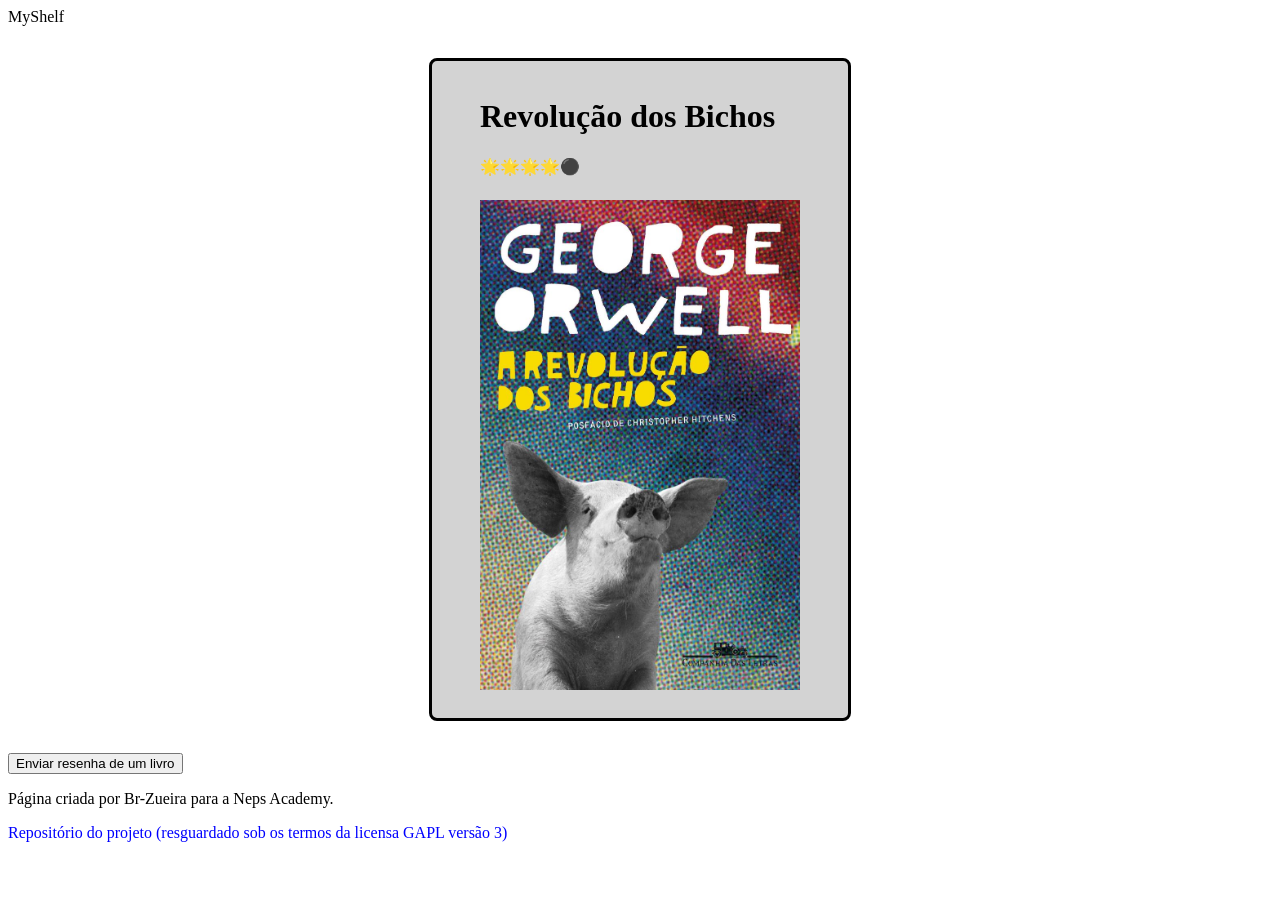
==== index.html @ 8f9b8561 "Made website" ====
<!DOCTYPE html>

<html lang="pt-BR">
    <head>
        <meta charset="utf-8">
        <meta name="viewport" content="width=device-width, initial-scale=1"/>
        <title>MyShelf</title>
        <link rel="stylesheet" href="css/style.css">
    </head>

    <body>
        <header>
            <a href="index.html">MyShelf</a>
        </header>

        <main>
            <div class="booklist">
                <div class="card">
                    <a href="pages/book-details.html">
                        <div class="card-info">
                            <h1>Revolução dos Bichos</h1>
                            <p>🌟🌟🌟🌟⚫</p>
                        </div>
                        <img class="card-image" src="assets/images/animal_farm.jpg" alt="Capa do livro Revolução dos Bichos, possui um porco na capa, o nome do livro e o nome do autor, George Orwell">
                    </a>
                </div>
            </div>
        </main>

        <footer>
            <button class="gotoadd"><a href="pages/add-book.html">Enviar resenha de um livro</a></button>
            <p>Página criada por Br-Zueira para a Neps Academy.</p>
            <a href="https://www.github.com/Br-Zueira/Neps-MyShelf" class="url">Repositório do projeto (resguardado sob os termos da licensa GAPL versão 3)</a>
        </footer>
    </body>
</html>
---- css/style.css ----
.booklist {
    display: flex;
    justify-content: center;
    align-content: center;
}

.card {
    display: inline-flex;
    min-width: fit-content;
    width: 30vw;
    height: auto;
    justify-content: center;
    margin: 2rem;
    padding: 1rem;
    background-color: lightgrey;
    border: 1px 1px black;
    border-style: solid;
    border-radius: 8px;
    flex-direction: row;
}

.card a {
    display: block;
}

.card:hover {
    background-color: darkgray;
}

@media screen and (max-width: 767px) {
    .booklist { flex-direction: column; }
}

.card-info {
    margin: 0.5rem;
    overflow-wrap: anywhere;
}

.card-image {
    min-width: 50%;
    max-width: 25vw;
    height: auto;
    margin: 0.5rem;
    object-fit: contain;
}

.gotoadd {
    display: block;
}

.add-book {
    display: flex;
    flex-direction: column;
    padding: 1rem;
}

a {
    color: black;
    text-decoration: none;
}

a:hover {
    text-decoration: underline;
}

.url {
    color: blue;
}
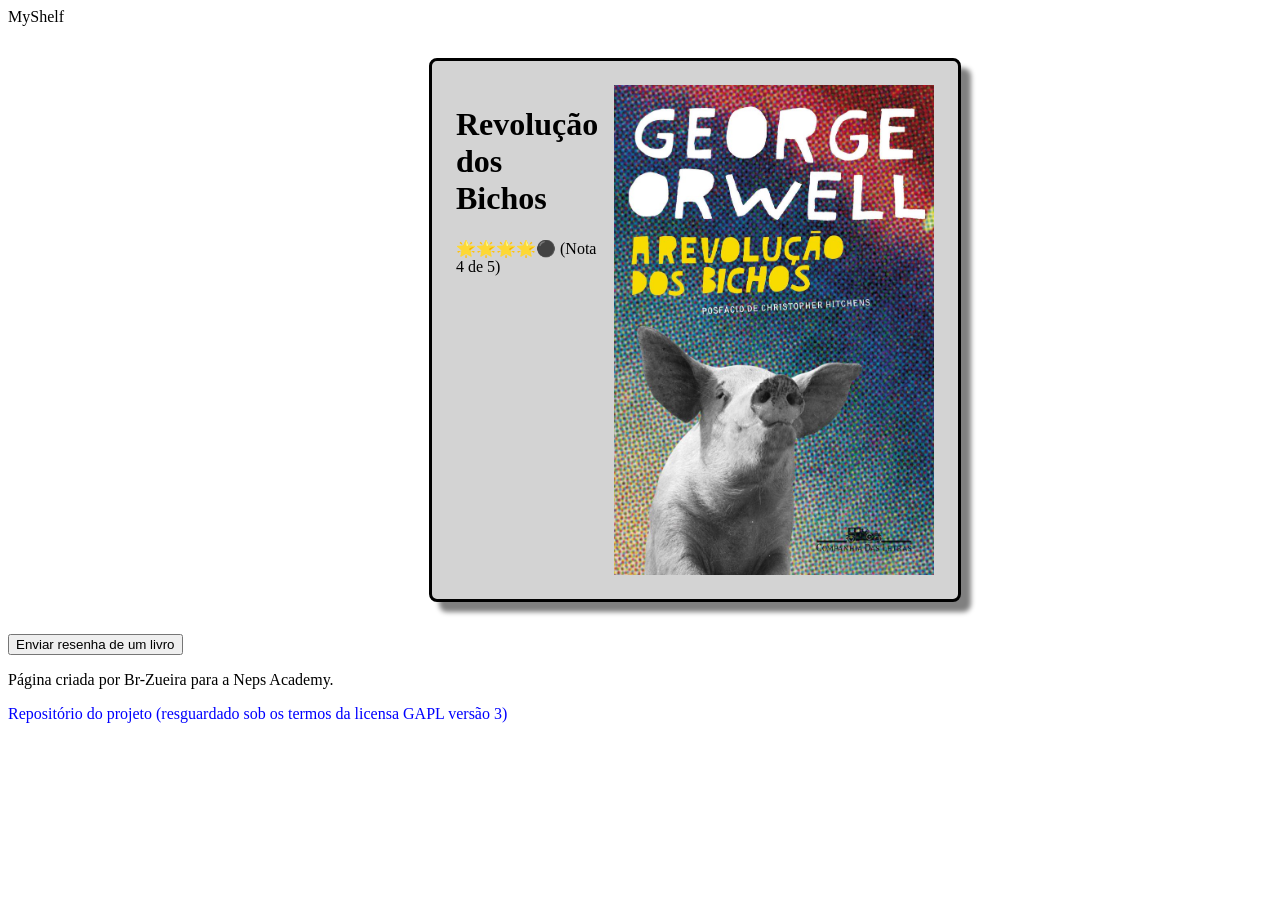
==== commit 3070f6b4: "Did required fixes" ====
--- a/index.html
+++ b/index.html
@@ -15,15 +15,15 @@
 
         <main>
             <div class="booklist">
-                <div class="card">
-                    <a href="pages/book-details.html">
+                <a href="pages/book-details.html">
+                    <div class="card">
                         <div class="card-info">
                             <h1>Revolução dos Bichos</h1>
-                            <p>🌟🌟🌟🌟⚫</p>
+                            <p>🌟🌟🌟🌟⚫ (Nota 4 de 5)</p>
                         </div>
                         <img class="card-image" src="assets/images/animal_farm.jpg" alt="Capa do livro Revolução dos Bichos, possui um porco na capa, o nome do livro e o nome do autor, George Orwell">
-                    </a>
-                </div>
+                    </div>
+                </a>
             </div>
         </main>
 
--- a/css/style.css
+++ b/css/style.css
@@ -17,10 +17,7 @@
     border-style: solid;
     border-radius: 8px;
     flex-direction: row;
-}
-
-.card a {
-    display: block;
+    box-shadow: 10px 10px 5px gray;
 }
 
 .card:hover {
@@ -33,7 +30,7 @@
 
 .card-info {
     margin: 0.5rem;
-    overflow-wrap: anywhere;
+    overflow-wrap: break-word;
 }
 
 .card-image {
